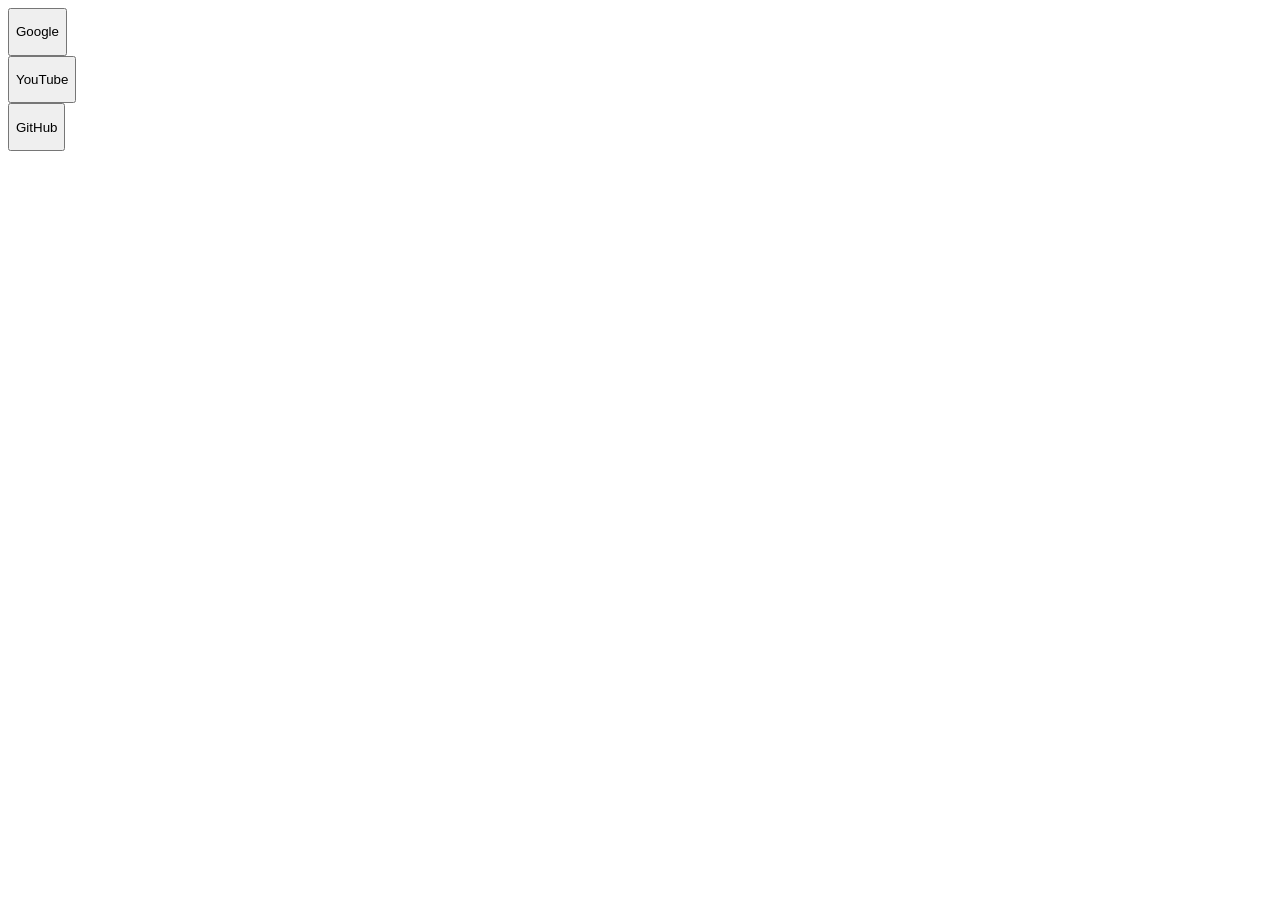
==== practice-3.html @ c00f1378 "Add files via upload" ====
<!DOCTYPE html>
<html lang="ru">
<head>
    <meta charset="UTF-8">
    <meta name="viewport" content="width=device-width, initial-scale=1.0">
    <title>Главная</title>
    
    <link rel="icon" href="browcer.png"> 
    
    <link rel="stylesheet" href="style.css">
</head>
<body>

     
    <div id="menu-block"> 

       
        <form id="form1" action="https://www.google.com" target="_blank">
           
            <button class="menu-btn">
                
                <p class="btn-text">Google</p>
            </button>
        </form>

        <form id="form2" action="https://www.youtube.com" target="_blank">
            <button class="menu-btn">
                <p class="btn-text">YouTube</p>
            </button>
        </form>

        <form id="form3" action="https://github.com" target="_blank">
            <button class="menu-btn">
                <p class="btn-text">GitHub</p>
            </button>
        </form>

    </div>

</body>
</html>
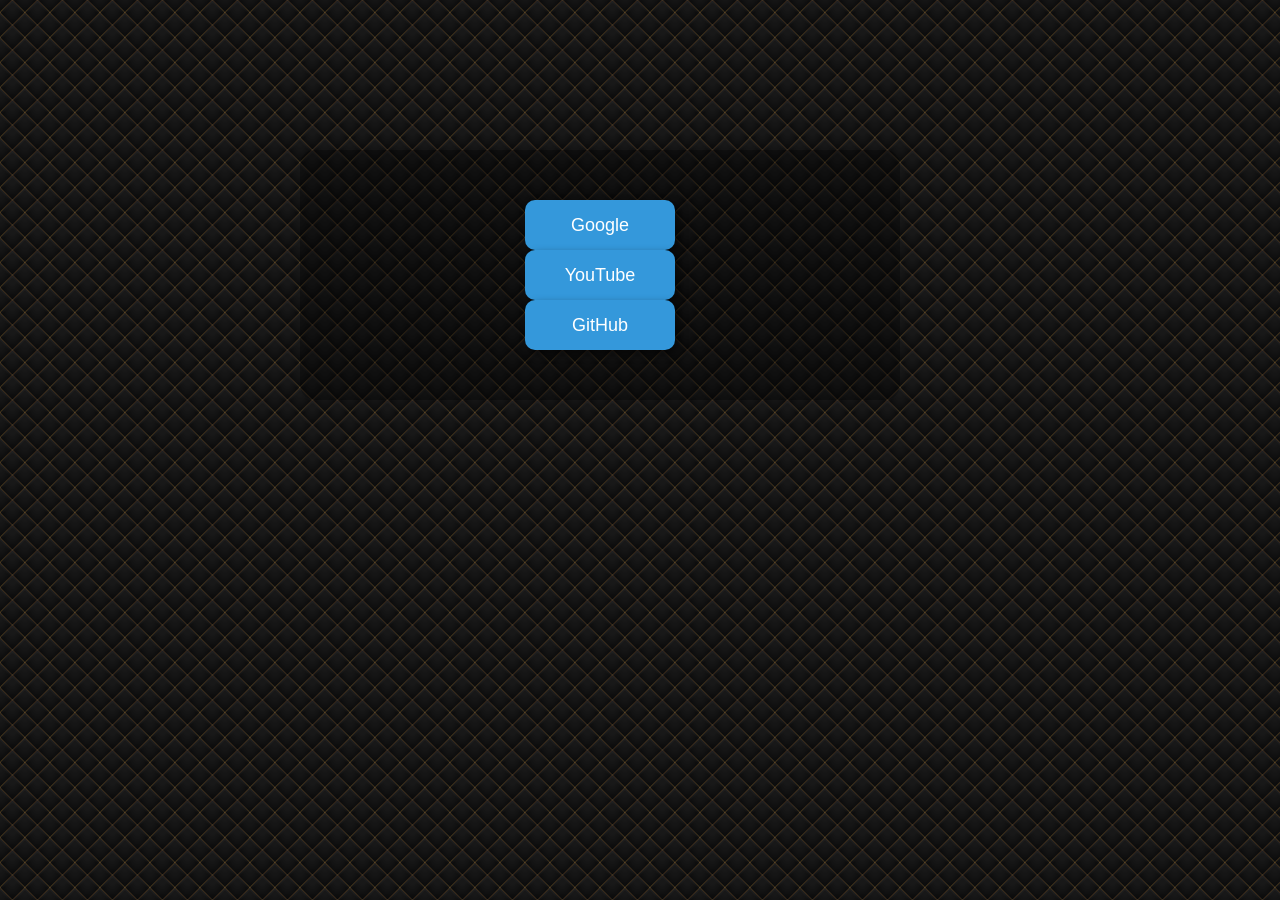
==== commit e7c9511b: "Update practice-3.html" ====
--- a/practice-3.html
+++ b/practice-3.html
@@ -5,9 +5,9 @@
     <meta name="viewport" content="width=device-width, initial-scale=1.0">
     <title>Главная</title>
     
-    <link rel="icon" href="browcer.png"> 
+    <link rel="icon" href="browser.png"> 
     
-    <link rel="stylesheet" href="style.css">
+   <link rel="stylesheet" href="style-3.css"  
 </head>
 <body>
 
@@ -38,4 +38,4 @@
     </div>
 
 </body>
-</html> +</html> 
--- a/style-3.css
+++ b/style-3.css
@@ -0,0 +1,63 @@
+body {
+    background: url('fancy-cushion.png'); 
+    margin: 0; 
+    padding: 0;
+    font-family: 'Arial', sans-serif;
+}
+
+#menu-block {
+    width: 600px;
+    height: 250px;
+    background: rgba(0, 0, 0, 0.3); 
+    margin-left: 300px;
+    margin-top: 150px;
+    position: absolute;             
+    border-radius: 15px;
+    overflow: hidden; 
+}
+
+
+#menu-block form {
+    margin: 0;
+    padding: 0;
+}
+
+
+#form1, #form2, #form3 {
+    position: relative;  
+    top: 50px;    
+    left: 225px;  
+} 
+
+
+
+.menu-btn {
+    width: 150px;
+    height: 50px;
+    background-color: #3498db;
+    color: white;
+    border: none;                   
+    border-radius: 10px;             
+    z-index: 1;                     
+    cursor: pointer;
+    box-shadow: 4px 4px 8px rgba(0, 0, 0, 0.5); 
+    transition: background-color 0.3s ease;
+    
+     
+    display: flex;
+    align-items: center;
+    justify-content: center;
+    padding: 0;
+}
+
+.btn-text {
+    color: white;
+    font-size: 18px;
+    font-family: 'Verdana', sans-serif;
+    margin: 0;
+}
+
+.menu-btn:hover {
+    background-color: #e74c3c;
+    cursor: pointer;
+} 
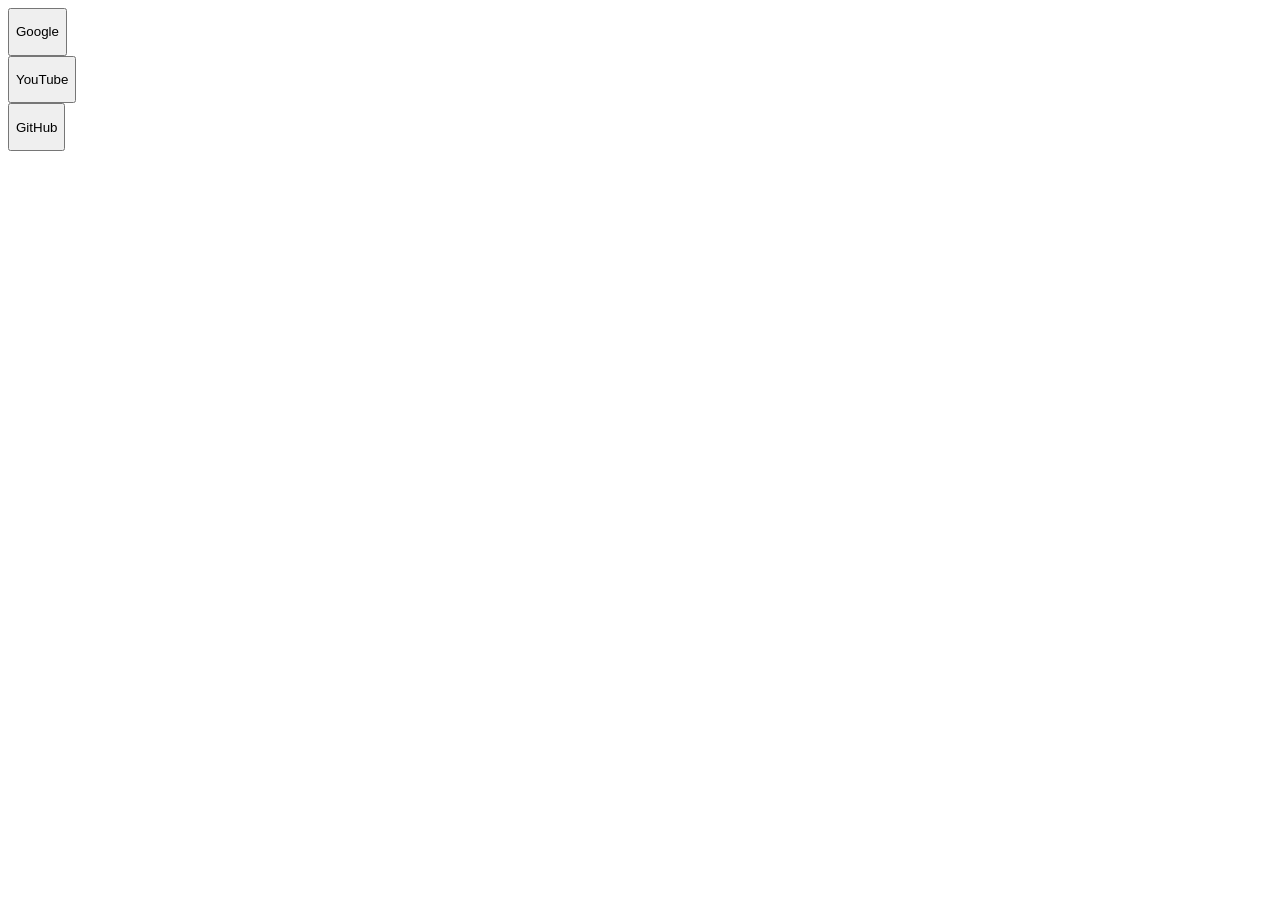
==== commit 92d73bfb: "Add files via upload" ====
--- a/practice-3.html
+++ b/practice-3.html
@@ -5,9 +5,9 @@
     <meta name="viewport" content="width=device-width, initial-scale=1.0">
     <title>Главная</title>
     
-    <link rel="icon" href="browser.png"> 
+    <link rel="icon" href="browcer.png"> 
     
-   <link rel="stylesheet" href="style-3.css"  
+    <link rel="stylesheet" href="style.css">
 </head>
 <body>
 
@@ -38,4 +38,4 @@
     </div>
 
 </body>
-</html> 
+</html> 
